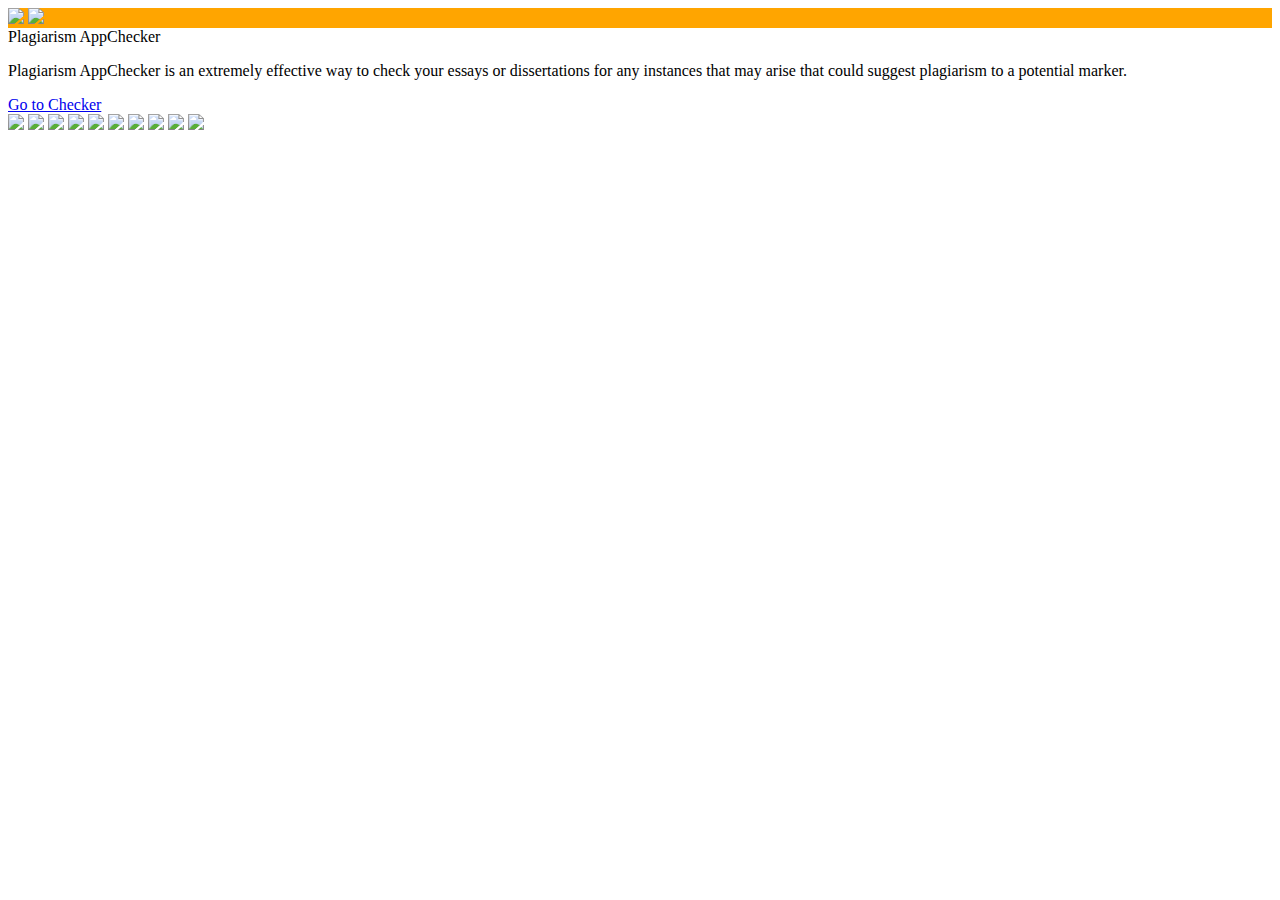
==== index.html @ 7599ab77 "Update index.html" ====
<!DOCTYPE html>
<html lang="en">
<head>
    <meta charset="UTF-8">
    <meta name="viewport" content="width=device-width, initial-scale=1.0">
    <title>Plaigarism checker</title>
    <link rel="stylesheet" href="main.css">
</head>
<body>
    <nav>
        <img src="Assets/images/close-menu.svg">
        <img src="Assets/images/menu.svg">
    </nav>
    <main>
        <header>Plagiarism AppChecker</header>
        <p>
            Plagiarism AppChecker is an extremely effective 
            way to check your essays or dissertations for any 
            instances that may arise that could suggest 
            plagiarism to a potential marker.
        </p>
        <a href="#">
            Go to Checker
        </a>
    </main>
    <img src="Assets/images/Group 25.svg">
    <img src="Assets/images/Group 26.svg">
    <img src="Assets/images/Group.svg">
    <img src="Assets/images/Rectangle 32.svg">
    <img src="Assets/images/Rectangle 4.svg">
    <img src="Assets/images/Rectangle 46.svg" class="check">
    <img src="Assets/images/Union (1).svg" >
    <img src="Assets/images/Union.svg" >
    <img src="Assets/images/Vector 6.svg" >
    <img src="Assets/images/Vector.svg">
</body>
</html>
---- main.css ----
/* width */
::-webkit-scrollbar {
  width: 20px;
}

/* Track */
::-webkit-scrollbar-track {
  box-shadow: inset 0 0 5px grey; 
  border-radius: 10px;
}
 
/* Handle */
::-webkit-scrollbar-thumb {
  background: red; 
  border-radius: 10px;
}

/* Handle on hover */
::-webkit-scrollbar-thumb:hover {
  background: #b30000; 
}
nav {
  background: orange;
}
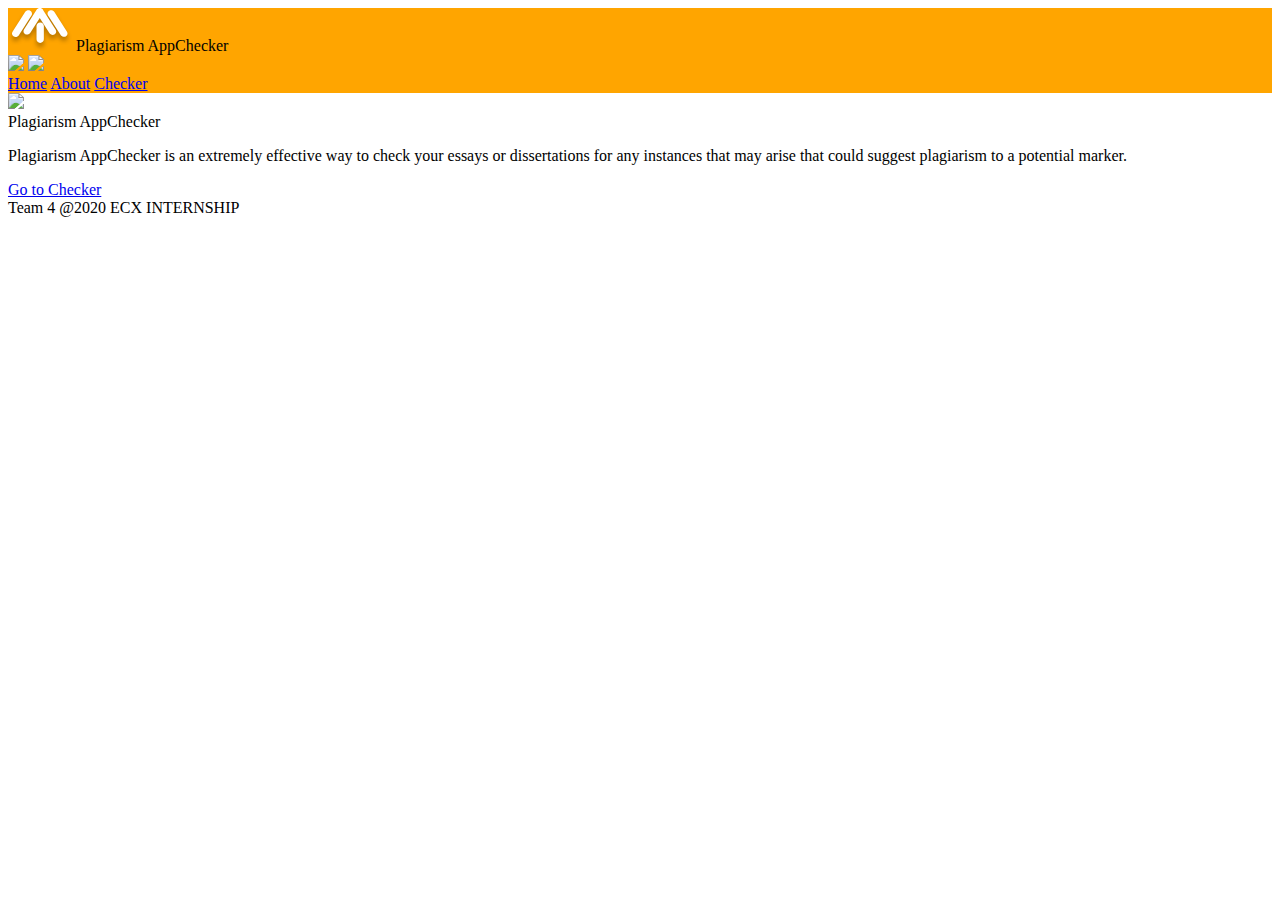
==== commit 31fcfd3d: "Update index.html" ====
--- a/index.html
+++ b/index.html
@@ -8,30 +8,38 @@
 </head>
 <body>
     <nav>
-        <img src="Assets/images/close-menu.svg">
-        <img src="Assets/images/menu.svg">
+        <div class="logo">
+            <img src="Assets/images/logo.svg">
+            <span>Plagiarism AppChecker</span>
+        </div>
+        <div class="nav-links">
+            <img src="Assets/images/close-menu.svg" class="mob">
+            <img src="Assets/images/menu.svg" class="mob">
+            <div class="nav-link-cnt">
+                <a href="index.html" class="active">Home</a>
+                <a href="components/about-page.html">About</a>
+                <a href="components/checker-page.html">Checker</a>
+            </div>
+        </div>
     </nav>
-    <main>
-        <header>Plagiarism AppChecker</header>
-        <p>
-            Plagiarism AppChecker is an extremely effective 
-            way to check your essays or dissertations for any 
-            instances that may arise that could suggest 
-            plagiarism to a potential marker.
-        </p>
-        <a href="#">
-            Go to Checker
-        </a>
+    <main class="home-page">
+        <img src="Assets/images/main-img.svg">
+        <div class="cnt">
+            <header>Plagiarism AppChecker</header>
+            <p>
+                Plagiarism AppChecker is an extremely effective 
+                way to check your essays or dissertations for any 
+                instances that may arise that could suggest 
+                plagiarism to a potential marker.
+            </p>
+            <a href="components/checker-page.html" class="checker-link">
+                Go to Checker
+            </a>
+        </div>
     </main>
-    <img src="Assets/images/Group 25.svg">
-    <img src="Assets/images/Group 26.svg">
-    <img src="Assets/images/Group.svg">
-    <img src="Assets/images/Rectangle 32.svg">
-    <img src="Assets/images/Rectangle 4.svg">
-    <img src="Assets/images/Rectangle 46.svg" class="check">
-    <img src="Assets/images/Union (1).svg" >
-    <img src="Assets/images/Union.svg" >
-    <img src="Assets/images/Vector 6.svg" >
-    <img src="Assets/images/Vector.svg">
+    <footer>
+        <span>Team 4</span>
+        <span>@2020 ECX INTERNSHIP</span>
+    </footer>
 </body>
 </html>